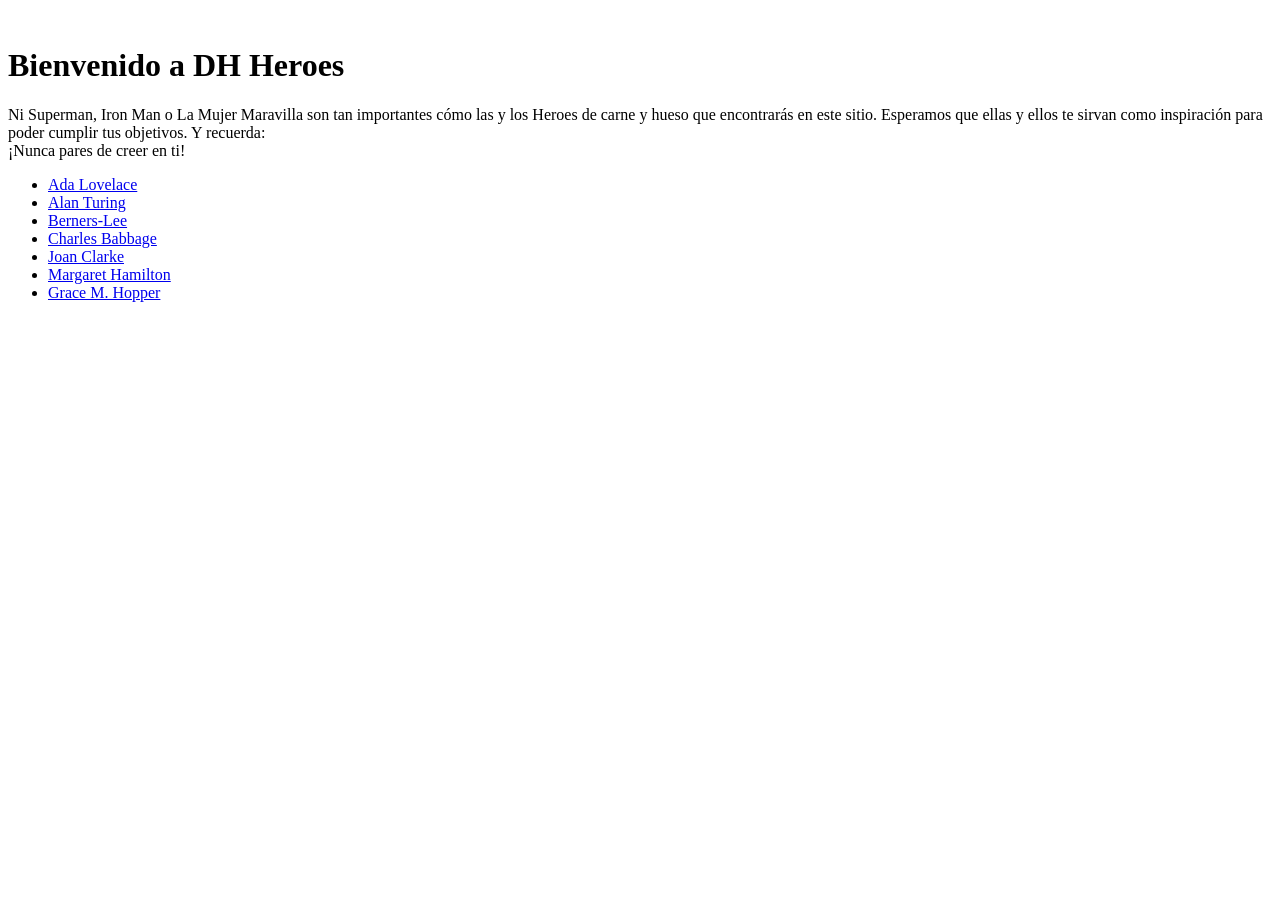
==== index.html @ 7cdbeb8d ""heroes 1"" ====
<!DOCTYPE html>
<html lang="en">
<head>
    <meta charset="UTF-8">
    <meta name="viewport" content="width=device-width, initial-scale=1.0">
    <title>DH HEROES</title>
    <link rel="stylesheet" href="/css/styles.css">
</head>
<body>
    
        <img src="/img/cielo-rojo-dark.jpg" alt="">
        <main class="index">
            <h1>Bienvenido a DH Heroes</h1>
            <p class="index">
                Ni Superman, Iron Man o La Mujer Maravilla son tan importantes cómo las 
                y los Heroes de carne y hueso que encontrarás en este sitio. Esperamos que 
                ellas y ellos te sirvan como inspiración para poder cumplir tus objetivos. 
                Y recuerda: <br> ¡Nunca pares de creer en ti!
            </p>
            <ul>
                <li><a href="/lovelace">Ada Lovelace</a></li>
                <li><a href="/turing">Alan Turing</a></li>
                <li><a href="/berners-lee">Berners-Lee</a></li>
                <li><a href="/babbage">Charles Babbage</a></li>
                <li><a href="/clarke">Joan Clarke</a></li>
                <li><a href="/hamilton">Margaret Hamilton</a></li>
                <li><a href="/hopper">Grace M. Hopper</a></li>
            </ul>
        </main>

</body>
</html>
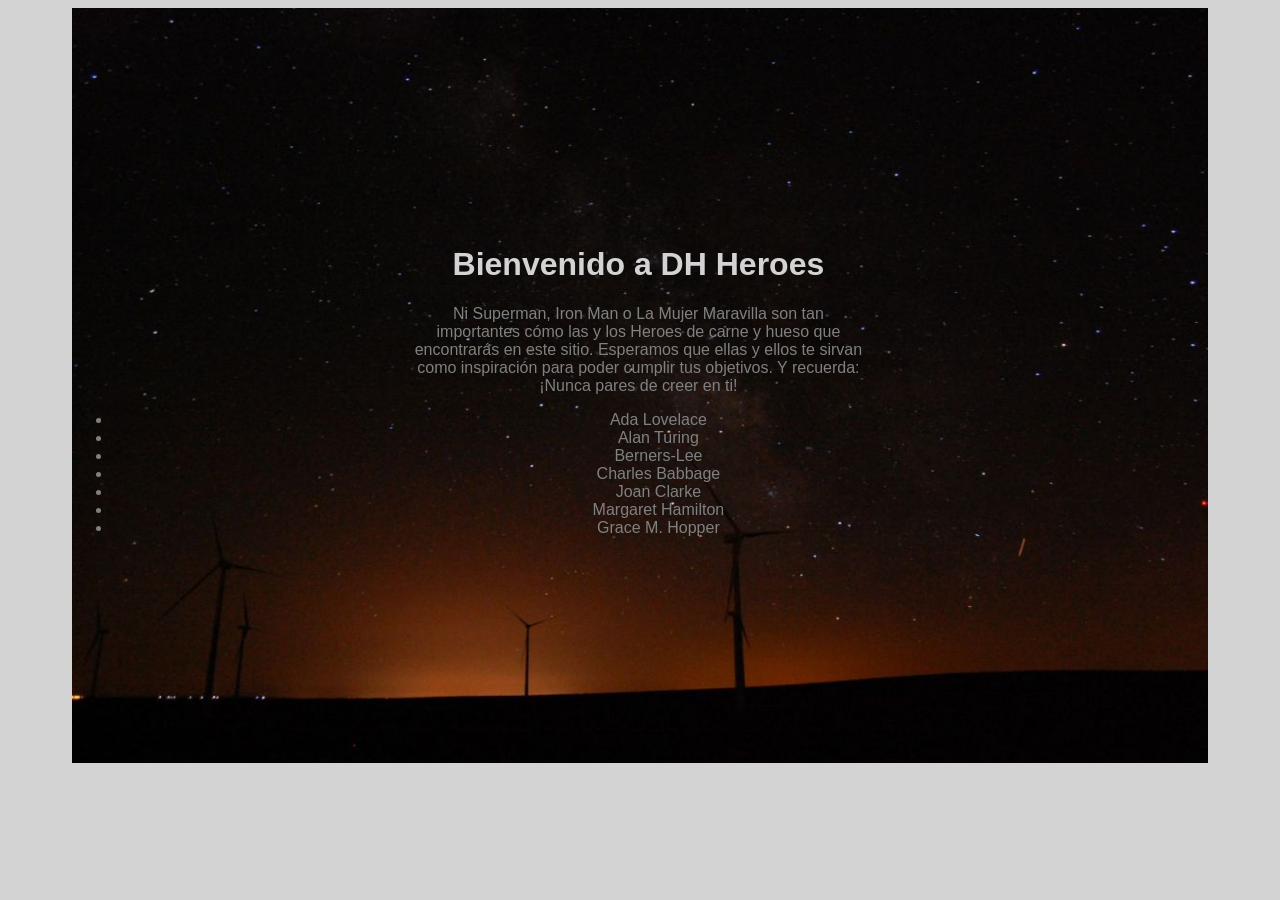
==== commit 6924947e: "heroes2" ====
--- a/index.html
+++ b/index.html
@@ -4,11 +4,11 @@
     <meta charset="UTF-8">
     <meta name="viewport" content="width=device-width, initial-scale=1.0">
     <title>DH HEROES</title>
-    <link rel="stylesheet" href="/css/styles.css">
+    <link rel="stylesheet" href="./styles.css">
 </head>
 <body>
     
-        <img src="/img/cielo-rojo-dark.jpg" alt="">
+        <img src="./cielo-rojo-dark.jpg" alt="">
         <main class="index">
             <h1>Bienvenido a DH Heroes</h1>
             <p class="index">
@@ -18,13 +18,13 @@
                 Y recuerda: <br> ¡Nunca pares de creer en ti!
             </p>
             <ul>
-                <li><a href="/lovelace">Ada Lovelace</a></li>
-                <li><a href="/turing">Alan Turing</a></li>
-                <li><a href="/berners-lee">Berners-Lee</a></li>
-                <li><a href="/babbage">Charles Babbage</a></li>
-                <li><a href="/clarke">Joan Clarke</a></li>
-                <li><a href="/hamilton">Margaret Hamilton</a></li>
-                <li><a href="/hopper">Grace M. Hopper</a></li>
+                <li><a href="lovelace.html">Ada Lovelace</a></li>
+                <li><a href="turing.html">Alan Turing</a></li>
+                <li><a href="berners-lee.html">Berners-Lee</a></li>
+                <li><a href="babbage.html">Charles Babbage</a></li>
+                <li><a href="clarke.html">Joan Clarke</a></li>
+                <li><a href="hamilton.html">Margaret Hamilton</a></li>
+                <li><a href="hopper.html">Grace M. Hopper</a></li>
             </ul>
         </main>
 
--- a/styles.css
+++ b/styles.css
@@ -0,0 +1,49 @@
+body{
+    color: black;
+    font-family: 'Lucida Sans', 'Lucida Sans Regular', 'Lucida Grande', 'Lucida Sans Unicode', Geneva, Verdana, sans-serif;
+    background-color: lightgrey;
+    padding-left: 5%;
+    padding-right: 5%;
+}
+main.index{
+    display: block;
+    width: 88.5%;
+    text-align: center;
+    position: absolute;
+    top: 25%;
+    color: gray;
+    padding-right: 20%;
+}
+main.index h1{
+    color: lightgray;
+}
+img{
+    width: 100%;
+}
+p.index{
+    padding-left: 30%;
+    padding-right: 30%;
+
+}
+div.container{
+    overflow: hidden;
+    padding-top:30px;
+    
+}
+div.imagen{
+    
+    width: 30%;
+    float: left;
+    
+}
+div.detail{
+    padding-left: 5%;
+    width: 65%;
+    float: left;
+    
+
+}
+main ul li a{
+    text-decoration: none;
+    color: gray;
+}
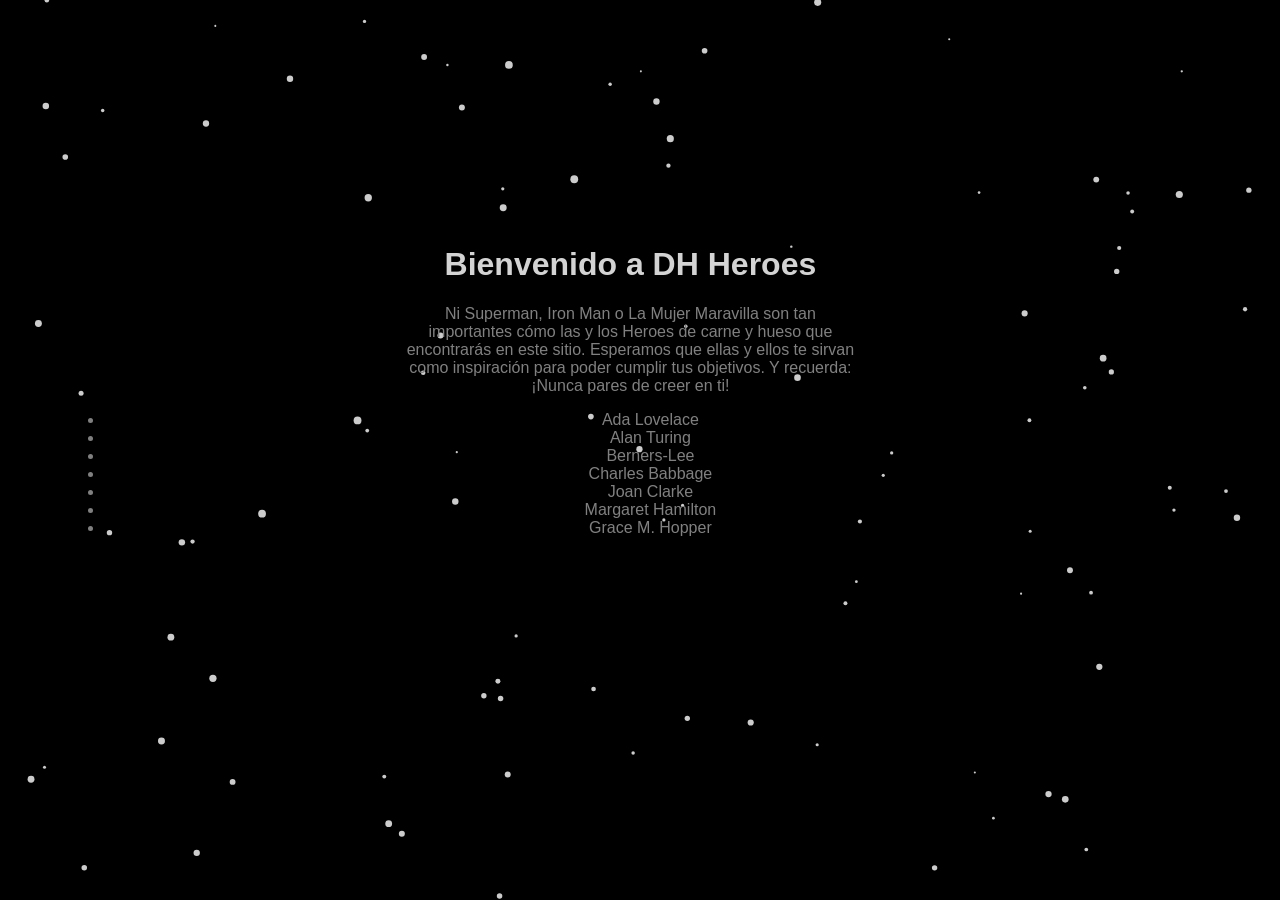
==== commit 7d6e7422: "heroes 5" ====
--- a/index.html
+++ b/index.html
@@ -5,28 +5,27 @@
     <meta name="viewport" content="width=device-width, initial-scale=1.0">
     <title>DH HEROES</title>
     <link rel="stylesheet" href="./styles.css">
-</head>
+    
 <body>
-    
-        <img src="./cielo-rojo-dark.jpg" alt="">
-        <main class="index">
-            <h1>Bienvenido a DH Heroes</h1>
-            <p class="index">
-                Ni Superman, Iron Man o La Mujer Maravilla son tan importantes cómo las 
-                y los Heroes de carne y hueso que encontrarás en este sitio. Esperamos que 
-                ellas y ellos te sirvan como inspiración para poder cumplir tus objetivos. 
-                Y recuerda: <br> ¡Nunca pares de creer en ti!
-            </p>
-            <ul>
-                <li><a href="lovelace.html">Ada Lovelace</a></li>
-                <li><a href="turing.html">Alan Turing</a></li>
-                <li><a href="berners-lee.html">Berners-Lee</a></li>
-                <li><a href="babbage.html">Charles Babbage</a></li>
-                <li><a href="clarke.html">Joan Clarke</a></li>
-                <li><a href="hamilton.html">Margaret Hamilton</a></li>
-                <li><a href="hopper.html">Grace M. Hopper</a></li>
-            </ul>
-        </main>
 
+    <main class="index">
+        <h1>Bienvenido a DH Heroes</h1>
+        <p class="index">
+            Ni Superman, Iron Man o La Mujer Maravilla son tan importantes cómo las 
+            y los Heroes de carne y hueso que encontrarás en este sitio. Esperamos que 
+            ellas y ellos te sirvan como inspiración para poder cumplir tus objetivos. 
+            Y recuerda: <br> ¡Nunca pares de creer en ti!
+        </p>
+        <ul>
+            <li><a href="./lovelace.html">Ada Lovelace</a></li>
+            <li><a href="./turing.html">Alan Turing</a></li>
+            <li><a href="./berners-lee.html">Berners-Lee</a></li>
+            <li><a href="./babbage.html">Charles Babbage</a></li>
+            <li><a href="./clarke.html">Joan Clarke</a></li>
+            <li><a href="./hamilton.html">Margaret Hamilton</a></li>
+            <li><a href="./hopper.html">Grace M. Hopper</a></li>
+        </ul>
+    </main>
+    <script src="./particles.js"></script> <!-- Added particles.js -->
 </body>
 </html>
--- a/styles.css
+++ b/styles.css
@@ -1,5 +1,35 @@
+/* General styles */
+body {
+    color: rgb(230, 220, 220);
+    font-family: 'Lucida Sans', 'Lucida Sans Regular', 'Lucida Grande', 'Lucida Sans Unicode', Geneva, Verdana, sans-serif;
+    margin: 0;
+    display: grid;
+    grid-template-rows: auto 1fr auto;
+    min-height: 100vh;
+    overflow: hidden;
+    background-color: black;
+}
+
+/* Background for PC and tablet */
+@media (min-width: 769px) {
+    body {
+       /* background-image: url('./cielo-rojo-dark.jpg');*/
+        background-size: cover;
+        background-position: center;
+        background-repeat: no-repeat;
+    }
+}
+
+/* Background for mobile */
+@media (max-width: 768px) {
+    body {
+        background-image: none; /* Remove background image */
+        background: linear-gradient(to bottom, #000000, #434343); /* Black gradient */
+    }
+}
+
 body{
-    color: black;
+    color: rgb(192, 183, 183);
     font-family: 'Lucida Sans', 'Lucida Sans Regular', 'Lucida Grande', 'Lucida Sans Unicode', Geneva, Verdana, sans-serif;
     background-color: lightgrey;
     padding-left: 5%;
@@ -19,6 +49,9 @@
 }
 img{
     width: 100%;
+    border: 5px solid rgba(255, 255, 255, 0.8); /* White border with transparency */
+    border-radius: 10px; /* Rounded corners */
+    box-shadow: 0 4px 8px rgba(0, 0, 0, 0.3); /* Subtle shadow for depth */
 }
 p.index{
     padding-left: 30%;
@@ -47,3 +80,41 @@
     text-decoration: none;
     color: gray;
 }
+
+/* Style for the 'volver' button */
+button.volver {
+    background-color: #4CAF50; /* Green background */
+    color: white; /* White text */
+    border: none;
+    padding: 10px 20px;
+    text-align: center;
+    text-decoration: none;
+    display: inline-block;
+    font-size: 16px;
+    margin: 10px 2px;
+    cursor: pointer;
+    border-radius: 5px; /* Rounded corners */
+    box-shadow: 0 4px 6px rgba(0, 0, 0, 0.2); /* Subtle shadow */
+    transition: all 0.3s ease; /* Smooth hover effect */
+}
+
+button.volver:hover {
+    background-color: #45a049; /* Darker green on hover */
+    box-shadow: 0 6px 8px rgba(0, 0, 0, 0.3); /* Enhance shadow on hover */
+}
+
+/* Set black background for the page */
+body {
+    margin: 0;
+    background-color: black;
+    overflow: hidden;
+}
+
+canvas {
+    position: fixed;
+    top: 0;
+    left: 0;
+    width: 100%;
+    height: 100%;
+    z-index: -1; /* Ensure it stays in the background */
+}
